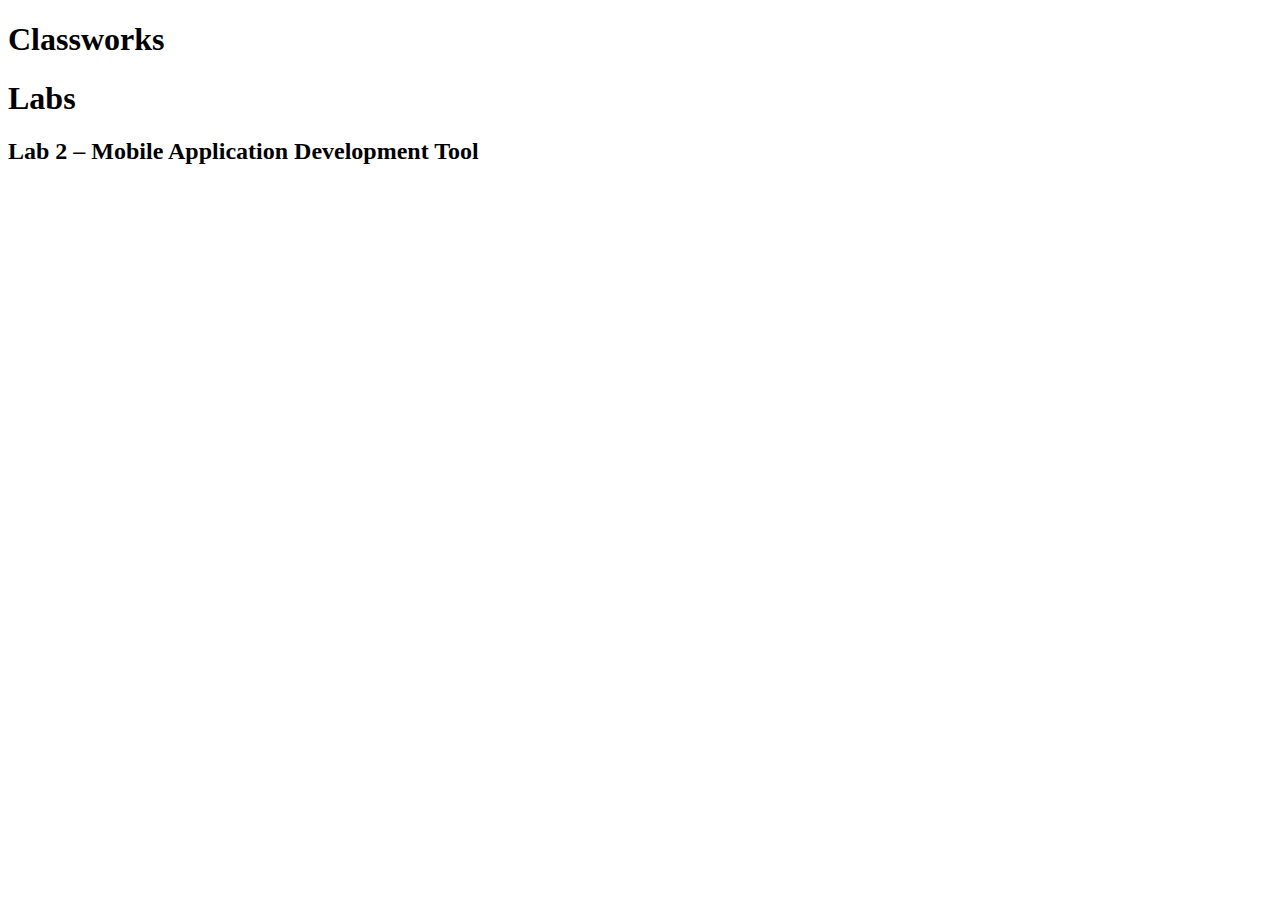
==== course-page.html @ 4904824d "Created course-page.html" ====
<!DOCTYPE html PUBLIC "-//W3C//DTD XHTML 1.0 Strict//EN"
   		"http://www.w3.org/TR/xhtml1/DTD/xhtml1-strict.dtd">
<html xmlns="http://www.w3.org/1999/xhtml" xml:lang="en" lang="en"> 
	<head>
		<meta http-equiv="Content-Type" content="text/html; charset=utf-8" />
		<link rel="stylesheet" type="text/css" href="./css/webd3201.css" /> 
		<!--
		Author: 	 Group 18
		Filename: 	 index.html
		Date: 		 1/26/2018
		Description: Index Page
		-->
		<title>Course Page</title>
	</head>
	<body>
    <h1>Classworks</h1>
    <h1>Labs</h1>
    <h2>Lab 2 – Mobile Application Development Tool</h2>
	</body>
</html>
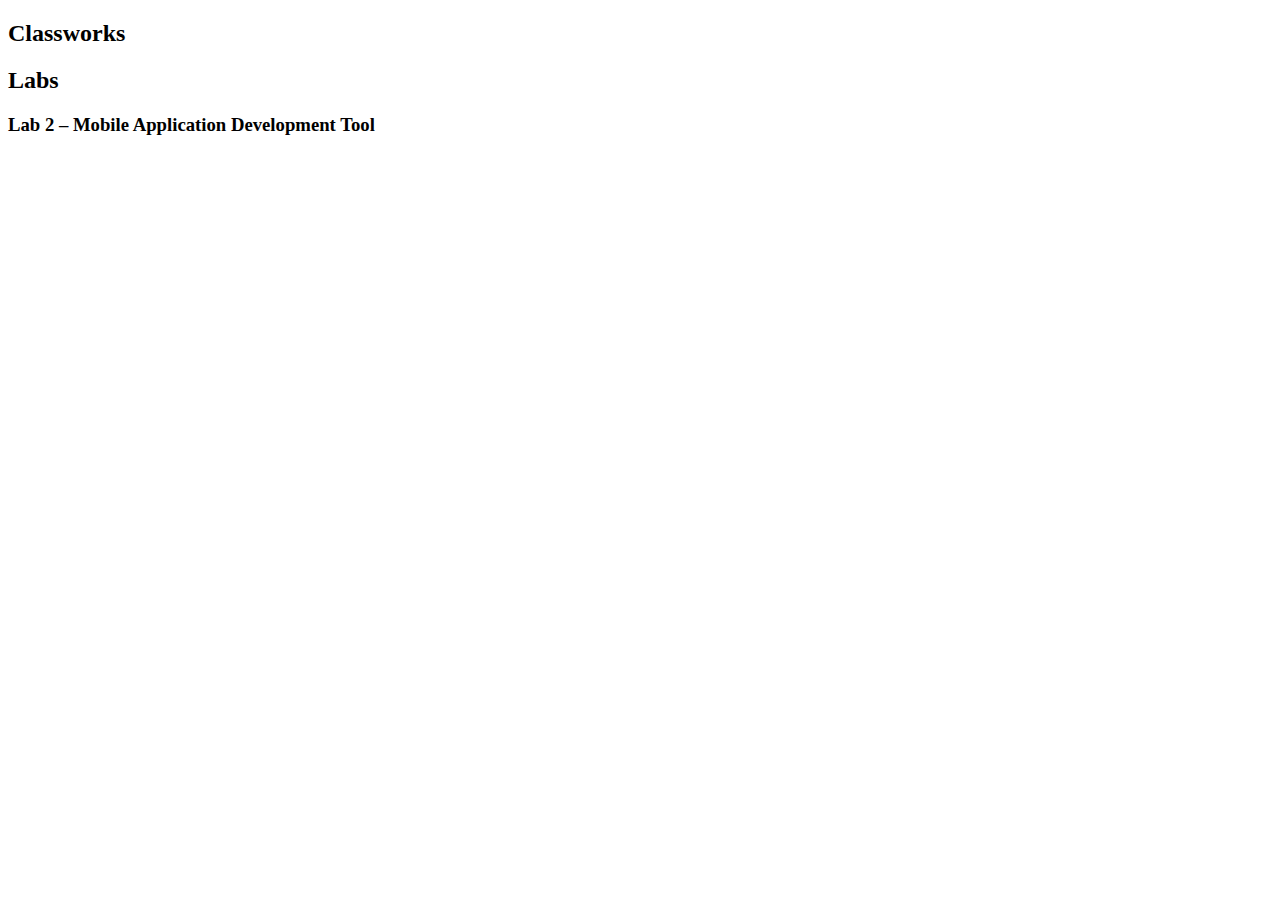
==== commit 70563099: "Update course-page.html" ====
--- a/course-page.html
+++ b/course-page.html
@@ -5,16 +5,16 @@
 		<meta http-equiv="Content-Type" content="text/html; charset=utf-8" />
 		<link rel="stylesheet" type="text/css" href="./css/webd3201.css" /> 
 		<!--
-		Author: 	 Group 18
+		Author: 	 Austin Oligario
 		Filename: 	 index.html
-		Date: 		 1/26/2018
+		Date Created:	 1/26/2018
 		Description: Index Page
 		-->
 		<title>Course Page</title>
 	</head>
 	<body>
-    <h1>Classworks</h1>
-    <h1>Labs</h1>
-    <h2>Lab 2 – Mobile Application Development Tool</h2>
+		<h2>Classworks</h2>
+		<h2>Labs</h2>
+		<h3>Lab 2 – Mobile Application Development Tool</h3>
 	</body>
 </html>
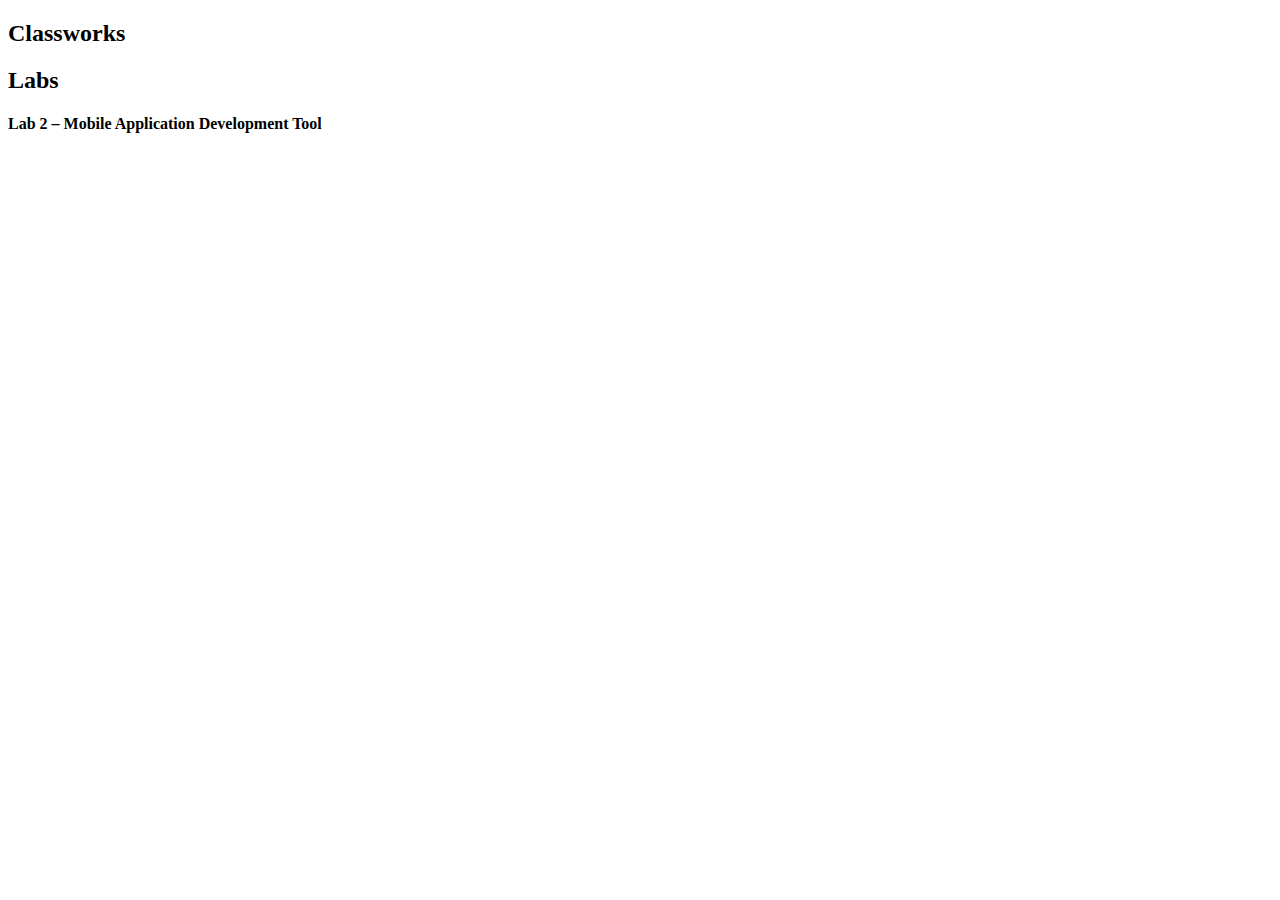
==== commit c709ce72: "Update course-page.html" ====
--- a/course-page.html
+++ b/course-page.html
@@ -15,6 +15,6 @@
 	<body>
 		<h2>Classworks</h2>
 		<h2>Labs</h2>
-		<h3>Lab 2 – Mobile Application Development Tool</h3>
+		<h4>Lab 2 – Mobile Application Development Tool</h4>
 	</body>
 </html>
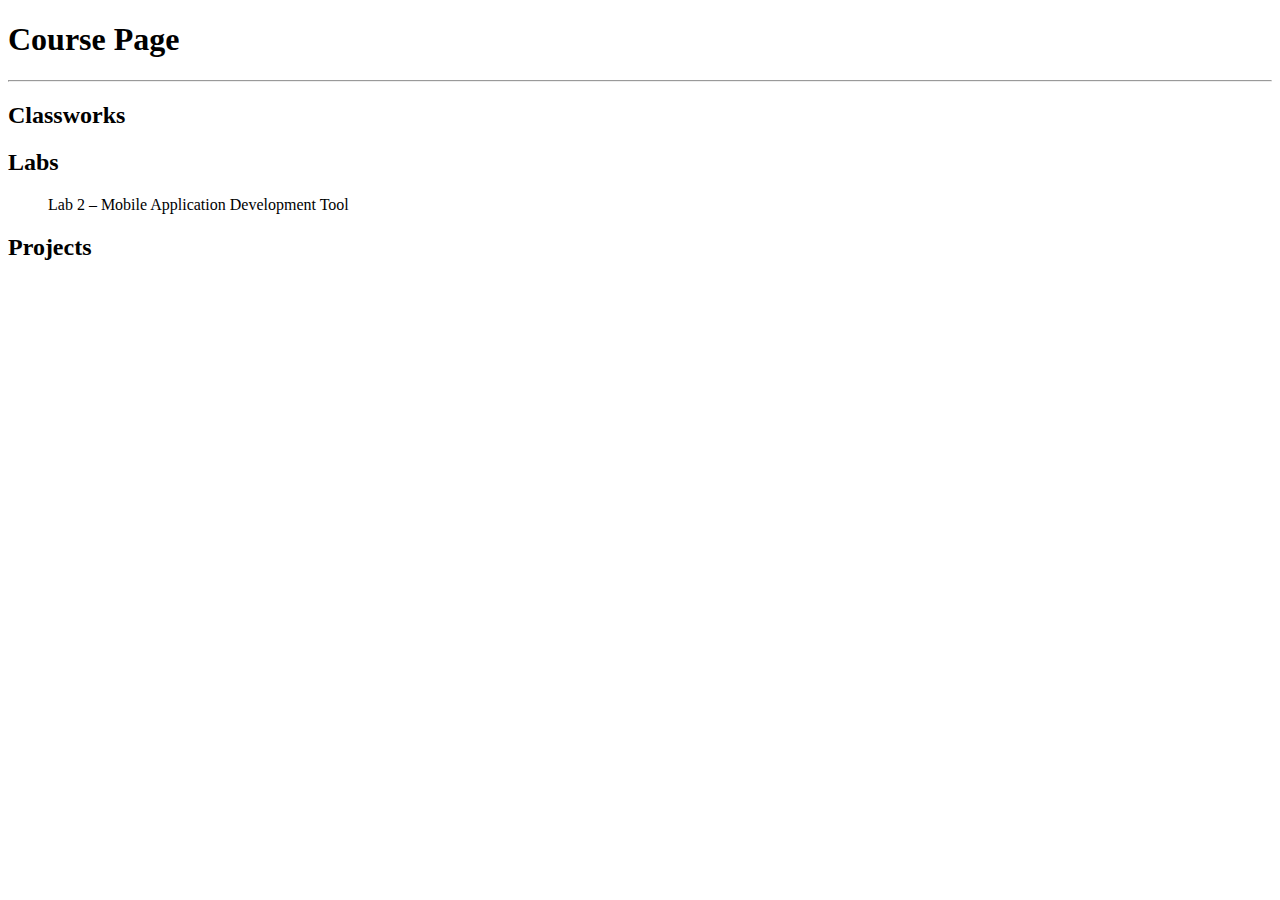
==== commit 5700ff11: "Update course-page.html" ====
--- a/course-page.html
+++ b/course-page.html
@@ -13,8 +13,13 @@
 		<title>Course Page</title>
 	</head>
 	<body>
+		<h1>Course Page</h1>
+		<hr/>
 		<h2>Classworks</h2>
 		<h2>Labs</h2>
-		<h4>Lab 2 – Mobile Application Development Tool</h4>
+		<ul>
+			<l1>Lab 2 – Mobile Application Development Tool</li>
+		</ul>		
+		<h2>Projects</h2>
 	</body>
 </html>
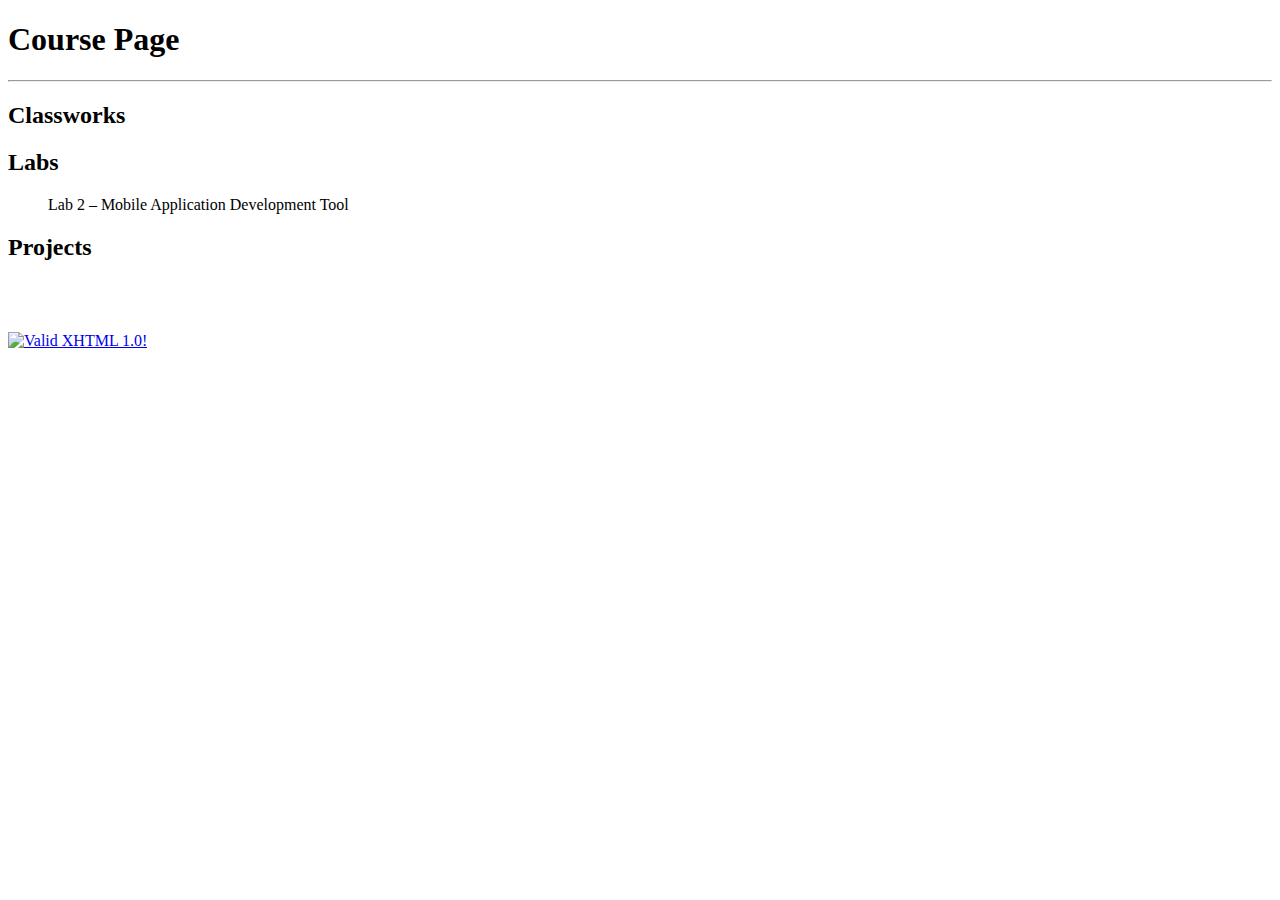
==== commit a3c22b0a: "Update course-page.html" ====
--- a/course-page.html
+++ b/course-page.html
@@ -6,20 +6,26 @@
 		<link rel="stylesheet" type="text/css" href="./css/webd3201.css" /> 
 		<!--
 		Author: 	 Austin Oligario
-		Filename: 	 index.html
-		Date Created:	 1/26/2018
-		Description: Index Page
+		Filename: 	 course-page.html
+		Date Created:	 2/11/2018
+		Description:	 Course Page
 		-->
 		<title>Course Page</title>
 	</head>
 	<body>
 		<h1>Course Page</h1>
-		<hr/>
+		<hr>
 		<h2>Classworks</h2>
 		<h2>Labs</h2>
 		<ul>
 			<l1>Lab 2 – Mobile Application Development Tool</li>
 		</ul>		
 		<h2>Projects</h2>
+		<br><br>
+		<p>
+			<a href="https://validator.w3.org/check?uri=referer"><img
+				src="http://www.w3.org/Icons/valid-xhtml10"
+				alt="Valid XHTML 1.0!" height="31" width="88" /></a>
+		</p>
 	</body>
 </html>
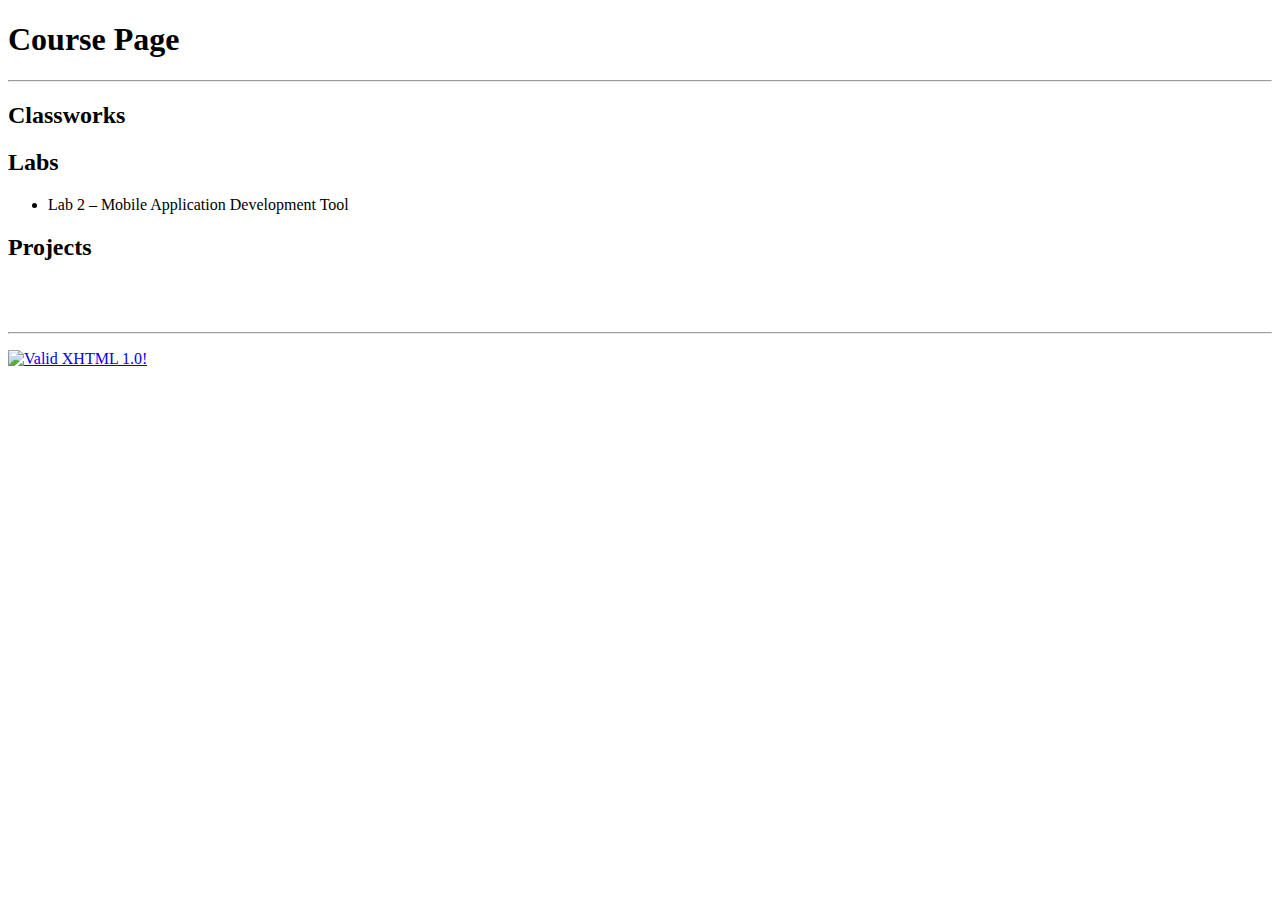
==== commit 4ed0e9a2: "Update course-page.html" ====
--- a/course-page.html
+++ b/course-page.html
@@ -14,18 +14,21 @@
 	</head>
 	<body>
 		<h1>Course Page</h1>
-		<hr>
+		<hr/>
 		<h2>Classworks</h2>
 		<h2>Labs</h2>
 		<ul>
-			<l1>Lab 2 – Mobile Application Development Tool</li>
+			<li>Lab 2 – Mobile Application Development Tool</li>
 		</ul>		
 		<h2>Projects</h2>
-		<br><br>
+		<p>			
+			<br/>
+			<br/>
+		</p>
+		<hr/>
 		<p>
-			<a href="https://validator.w3.org/check?uri=referer"><img
-				src="http://www.w3.org/Icons/valid-xhtml10"
-				alt="Valid XHTML 1.0!" height="31" width="88" /></a>
+			<a href="https://validator.w3.org/check?uri=referer" align="right">
+				<img src="http://www.w3.org/Icons/valid-xhtml10" alt="Valid XHTML 1.0!" height="31" width="88" /></a>
 		</p>
 	</body>
 </html>
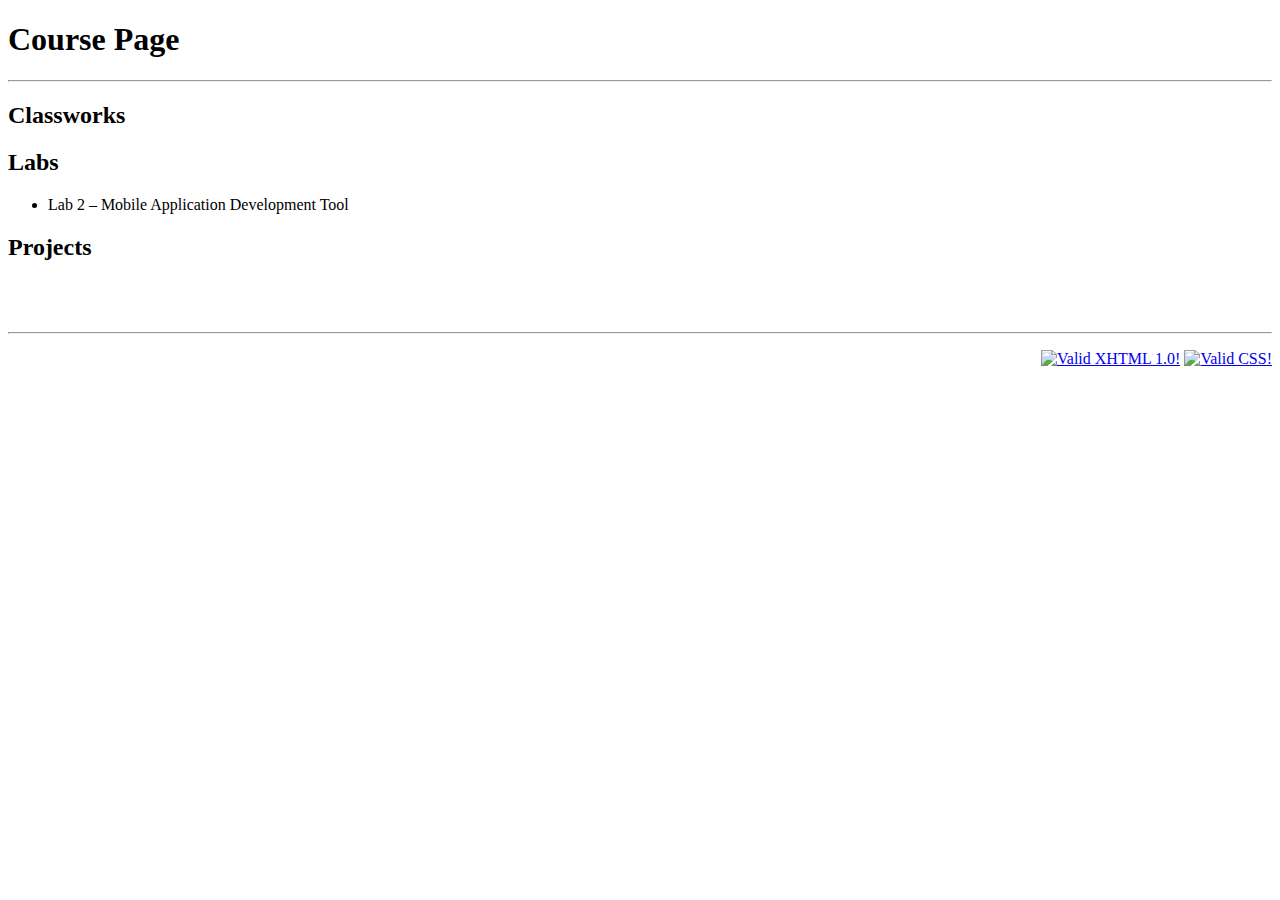
==== commit 7b40aa67: "Update course-page.html" ====
--- a/course-page.html
+++ b/course-page.html
@@ -3,7 +3,7 @@
 <html xmlns="http://www.w3.org/1999/xhtml" xml:lang="en" lang="en"> 
 	<head>
 		<meta http-equiv="Content-Type" content="text/html; charset=utf-8" />
-		<link rel="stylesheet" type="text/css" href="./css/webd3201.css" /> 
+		<link rel="stylesheet" type="text/css" href="./css/4201stylesheet.css" /> 
 		<!--
 		Author: 	 Austin Oligario
 		Filename: 	 course-page.html
@@ -26,9 +26,14 @@
 			<br/>
 		</p>
 		<hr/>
-		<p>
-			<a href="https://validator.w3.org/check?uri=referer" align="right">
-				<img src="http://www.w3.org/Icons/valid-xhtml10" alt="Valid XHTML 1.0!" height="31" width="88" /></a>
+		<p class="validator">
+			<a href="https://validator.w3.org/check?uri=referer"><img 
+				src="http://www.w3.org/Icons/valid-xhtml10" 
+				alt="Valid XHTML 1.0!" height="31" width="88" /></a>			
+			<a href="http://css-validator.org/check/referer"><img 
+				style="border:0;width:88px;height:31px"
+				src="http://css-validator.org/images/vcss.png"
+				alt="Valid CSS!" /></a>
 		</p>
 	</body>
 </html>
--- a/css/4201stylesheet.css
+++ b/css/4201stylesheet.css
@@ -0,0 +1,3 @@
+.validator {
+  text-align: right;
+}
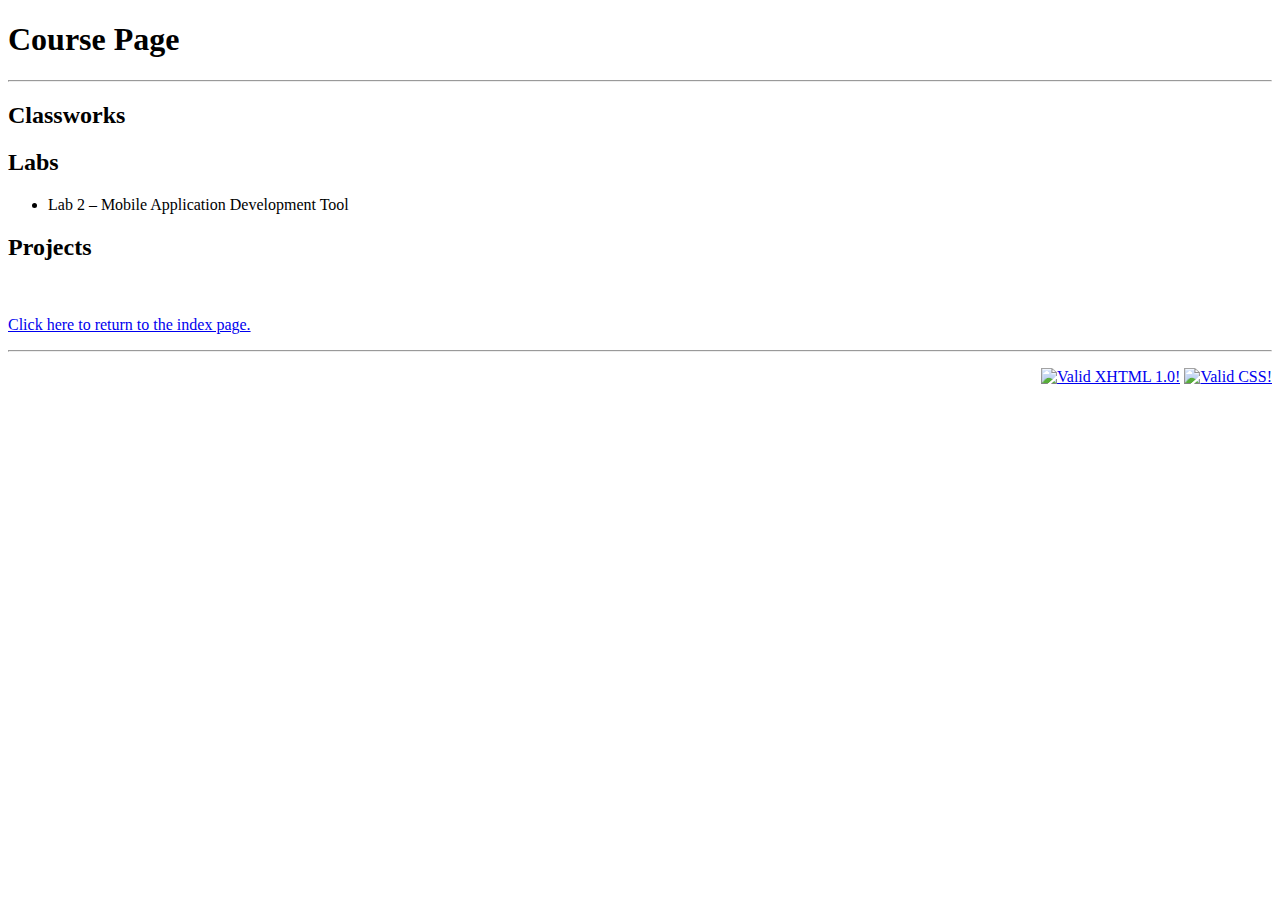
==== commit 6d70da06: "Update course-page.html" ====
--- a/course-page.html
+++ b/course-page.html
@@ -24,6 +24,7 @@
 		<p>			
 			<br/>
 			<br/>
+			<a href="./index.html">Click here to return to the index page.</a>
 		</p>
 		<hr/>
 		<p class="validator">
